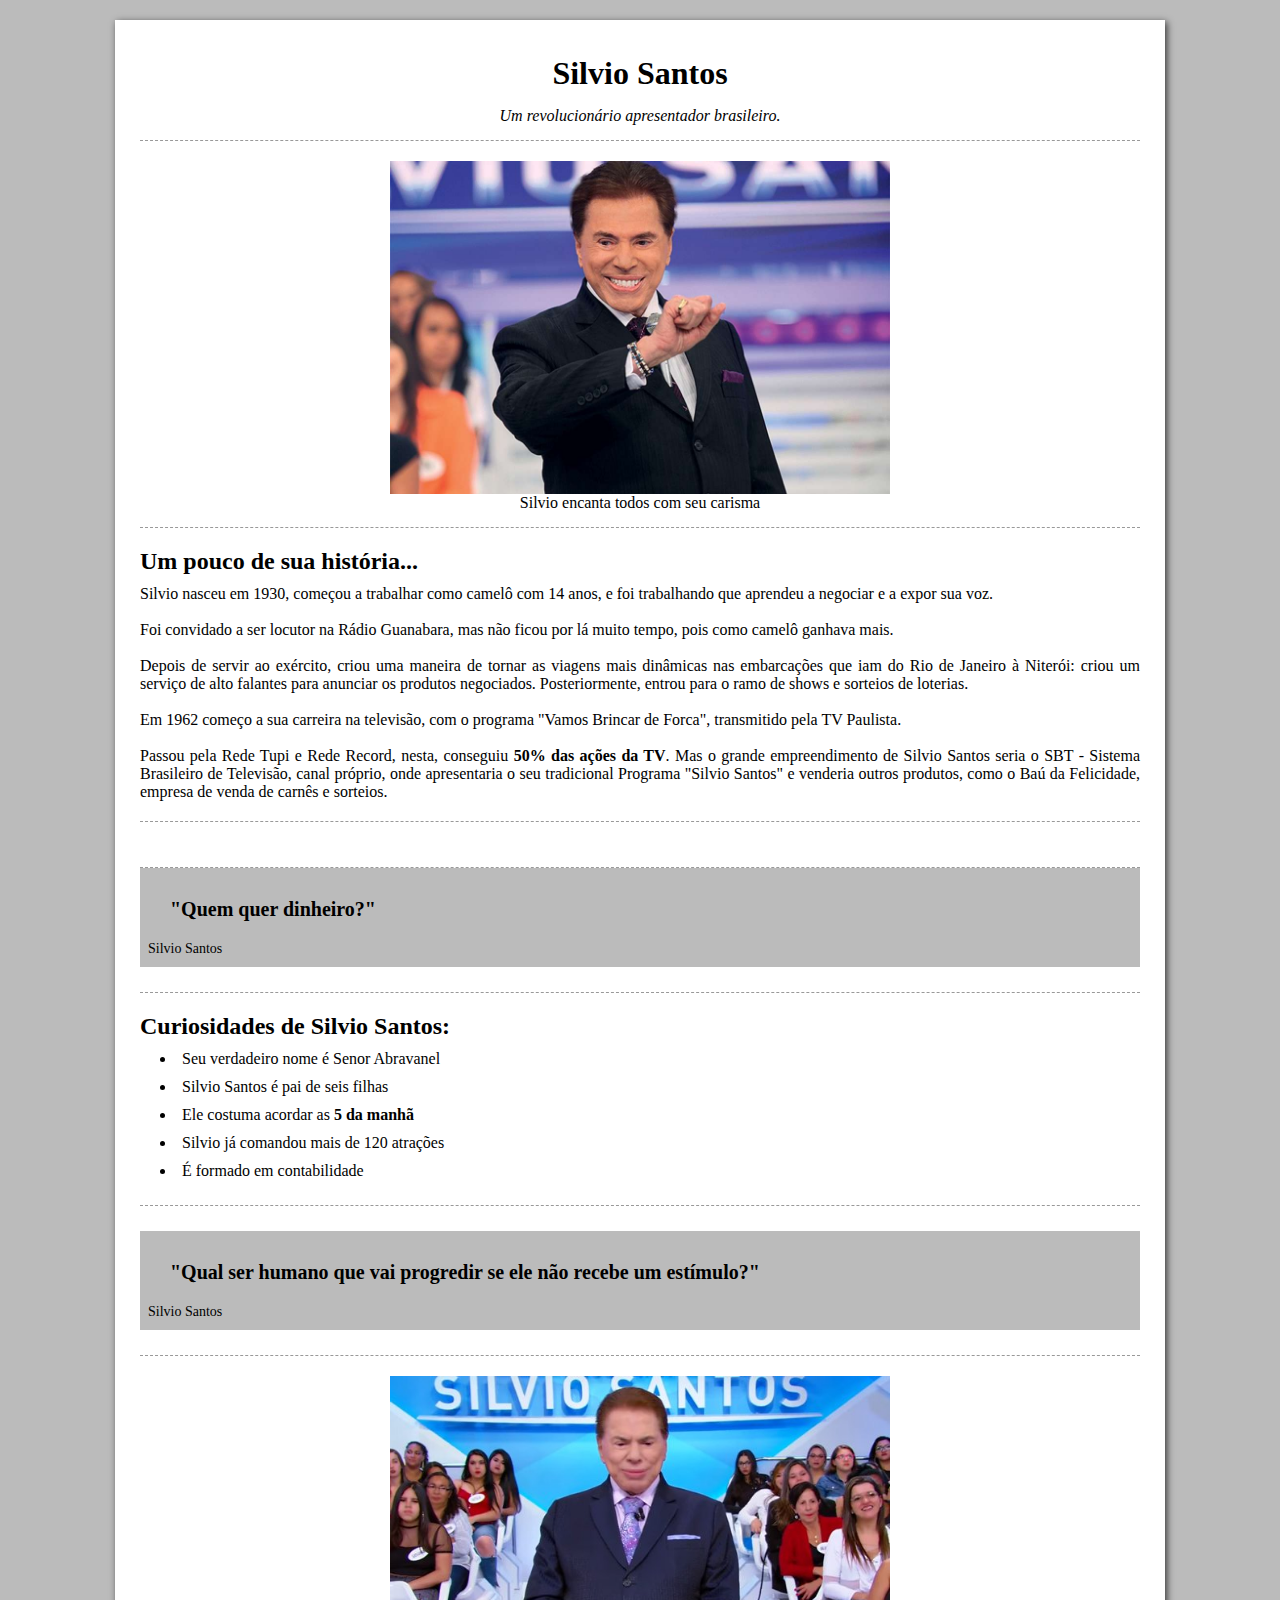
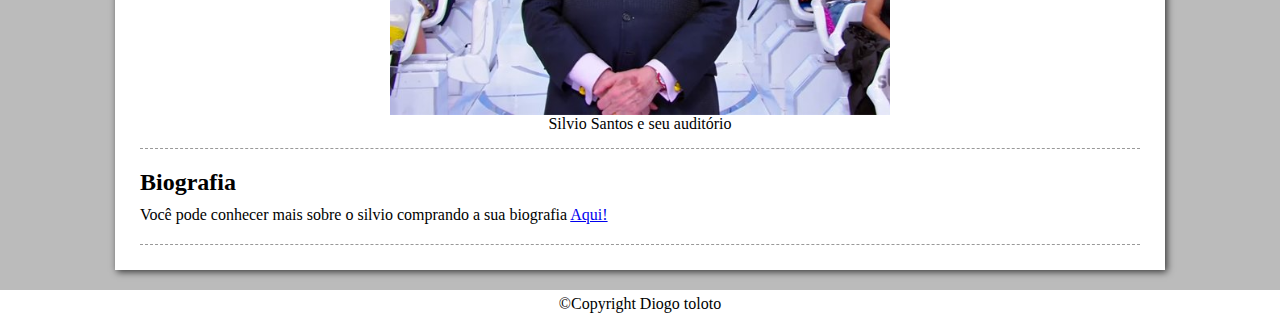
==== projeto-pagina-tributo-silvio-santos/Index.html @ 0df45308 "Initial commit" ====
<!DOCTYPE html>
<html>
	<head>
		<title>Tributo a Silvio Santos</title>
		<meta charset="utf-8">
		<meta name="keywords" content="...">
		<meta name="viewport" content="width=device-width, initial-scale=1.0">
		<link rel="stylesheet" type="text/css" href="css/styles.css" />
	</head>
	<body>
		<div class="container">
			<!-- Cabeçalho da página -->
			<div class="cabecalho">
				<h1 class="titulo-principal">Silvio Santos</h1>
				<p class="paragrafo-principal">Um revolucionário apresentador brasileiro.</p>
			</div>
			<!-- Imagem de destaque -->
			<div class="img-destaque">
				<figure>
					<img class="img-silvio"  alt="silvio santos rindo" src="img/silvio.jpg">
					<figcaption>Silvio encanta todos com seu carisma</figcaption>
				</figure>
			</div>
			<!-- Biografia -->
			<div class="biografia-container">
				<h2>Um pouco de sua história...</h2>
				<p>
					Silvio nasceu em 1930, começou a trabalhar como camelô com 14 anos, e foi trabalhando que aprendeu a negociar e a expor sua voz.
				</p>
				<br>
				<p>
					Foi convidado a ser locutor na Rádio Guanabara, mas não ficou por lá muito tempo, pois como camelô ganhava mais.
				</p>
				<br>
				<p>
					Depois de servir ao exército, criou uma maneira de tornar as viagens mais dinâmicas nas embarcações que iam do Rio de Janeiro à Niterói: criou um serviço de alto falantes para anunciar os produtos negociados. Posteriormente, entrou para o ramo de shows e sorteios de loterias.
				</p>
				<br>
				<p>
					Em 1962 começo a sua carreira na televisão, com o programa "Vamos Brincar de Forca", transmitido pela TV Paulista.
				</p>
				<br>
				<p class="borda-paragrafo">
					Passou pela Rede Tupi e Rede Record, nesta, conseguiu <span class="destaque">50% das ações da TV</span>. Mas o grande empreendimento de Silvio Santos seria o SBT - Sistema Brasileiro de Televisão, canal próprio, onde apresentaria o seu tradicional Programa "Silvio Santos" e venderia outros produtos, como o Baú da Felicidade, empresa de venda de carnês e sorteios.
				</p>
			</div>
			<!-- Primeira citação -->
			<div class="frase-container">
				<blockquote>"Quem quer dinheiro?"</blockquote>
				<p>Silvio Santos</p>
			</div>
			<!-- Curiosidades -->
			<div class="curiosidades-container">
				<h2>Curiosidades de Silvio Santos:</h2>
				<ul>
					<li>Seu verdadeiro nome é Senor Abravanel</li>
					<li>Silvio Santos é pai de seis filhas</li>
					<li>Ele costuma acordar as <span class="destaque">5 da manhã</span></li>
					<li>Silvio já comandou mais de 120 atrações</li>
					<li>É formado em contabilidade</li>
				</ul>
			</div>
			<!-- Segunda citação -->
			<div class="frase-container">
				<blockquote>"Qual ser humano que vai progredir se ele não recebe um estímulo?"</blockquote>
				<p>Silvio Santos</p>
				</p>
			</div>
			<!-- Segunda imagem de destaque -->
			<div class="img-destaque">
				<figure>
					<img width="500px" alt="silvio santos no palco" src="img/silvio2.jpg">
					<figcaption>Silvio Santos e seu auditório </figcaption>
				</figure>
			</div>
			<!-- Biografia -->
			<div class="biografia-container">
			  <h2> Biografia</h2>
			  <p> Você pode conhecer mais sobre o silvio comprando a sua biografia
			  <a href="https://www.amazon.com.br/Silvio-Santos-Biografia-Marcia-Batista/dp/8550302473/ref=asc_df_8550302473/?tag=googleshopp06-20&linkCode=df0&hvadid=379720272409&hvpos=&hvnetw=g&hvrand=582809907505450987&hvpone=&hvptwo=&hvqmt=&hvdev=m&hvdvcmdl=&hvlocint=&hvlocphy=1001773&hvtargid=pla-396828653001&psc=1&ref=d6k_applink_bb_dls&dplnkId=d95642ee-dde3-4898-9c37-cbfc06952e43">Aqui!</a>
			  </p>
			</div>
		</div>
		<footer>
			<p>&copy;Copyright Diogo toloto</p>
		</footer>
	</body>
</html>
---- projeto-pagina-tributo-silvio-santos/css/styles.css ----
@charset "UTF-8";

* {
  margin: 0px;
  padding: 0px;
}

body {
  background-color: #bbb;
}

p {
  text-align: justify;
}
.container {
  background-color: #fff;
  max-width: 1000px;
  margin: auto;
  margin-top: 20px;
  margin-bottom: 20px;
  padding: 25px;
  box-shadow: 2px 2px 7px rgba(0, 0, 0, 0.7);
}

.cabecalho h1 {
  text-align: center;
  padding: 10px 0px 15px 0px;
}

.paragrafo-principal {
  text-align: center;
  padding-bottom: 15px;
  font-style: italic;
}

img {
  max-width: 500px;
  display: block;
  margin: auto;
}

figure {
  border-bottom: 1px dashed rgba(0, 0, 0, 0.4);
}

figcaption {
  text-align: center;
  margin-bottom: 15px;
}

.biografia-container h2 {
margin: 20px 0px 10px 0px;
}

.destaque  {
  font-weight: bold;
}

.borda-paragrafo {
  border-bottom: 1px dashed rgba(0, 0, 0, 0.4);
  margin-bottom: 25px;
  padding-bottom: 20px;
}

.frase-container {
  background-color: #bbbbbb;
  padding: 30px;
  margin-bottom: 25px;
} 

.frase-container p {
  position: relative;
  margin: 0px;
  top: 20px;
  left: -22px;
  font-size: 14px;
}

blockquote {
  font-weight: bolder;
  font-size: 20px;
}

.curiosidades-container {
  border-top: 1px dashed rgba(0, 0, 0, 0.4);
  border-bottom: 1px dashed rgba(0, 0, 0, 0.4);
  padding: 20px 0px 20px 0px;
  margin-bottom: 25px;
}

.curiosidades-container h2 {
  padding-bottom: 5px;
}

.curiosidades-container ul {
  list-style-position: inside;
  padding-left: 20px;
}

.curiosidades-container li {
  padding: 5px 0px;
}

.img-destaque {
  border-top: 1px dashed rgba(0, 0, 0, 0.4);
  padding-top: 20px;
}

.biografia-container {
  border-bottom: 1px dashed rgba(0, 0, 0, 0.4);
  padding-bottom: 20px;
}

footer {
  background-color: #fff;
}

footer p {
  text-align: center;
  padding: 5px;
}
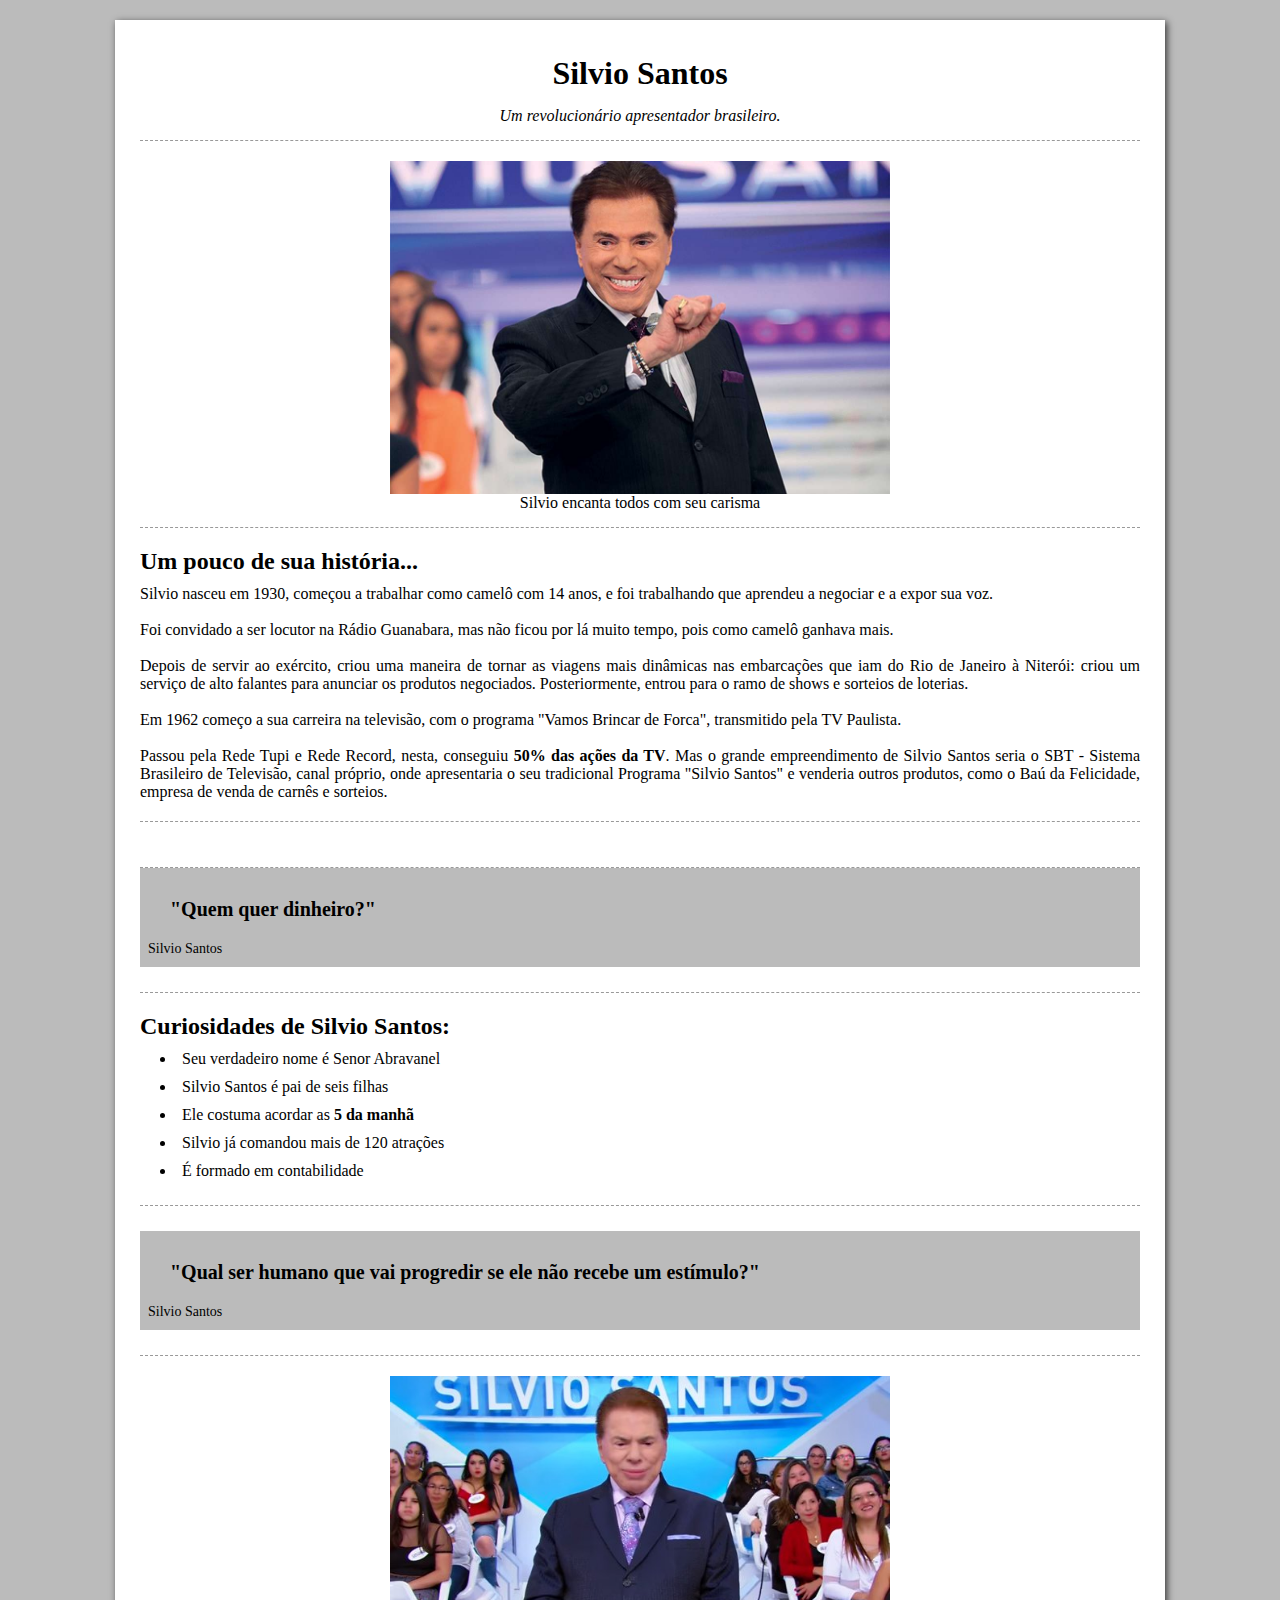
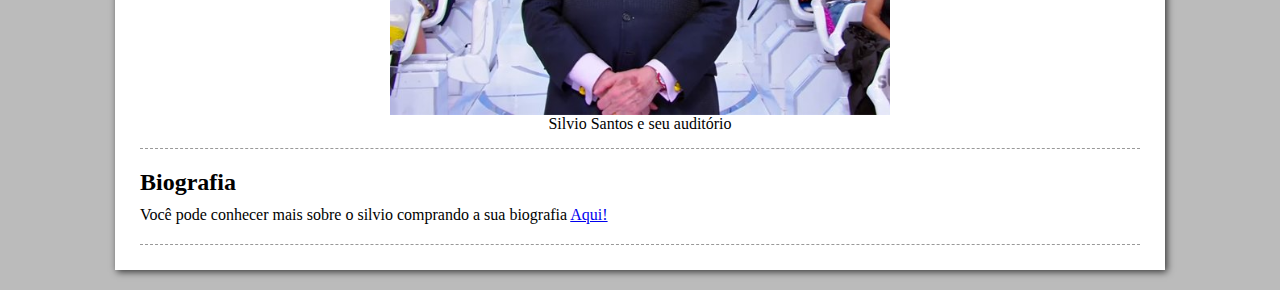
==== commit ba449f11: "footer apagado" ====
--- a/projeto-pagina-tributo-silvio-santos/Index.html
+++ b/projeto-pagina-tributo-silvio-santos/Index.html
@@ -81,8 +81,5 @@
 			  </p>
 			</div>
 		</div>
-		<footer>
-			<p>&copy;Copyright Diogo toloto</p>
-		</footer>
 	</body>
 </html>